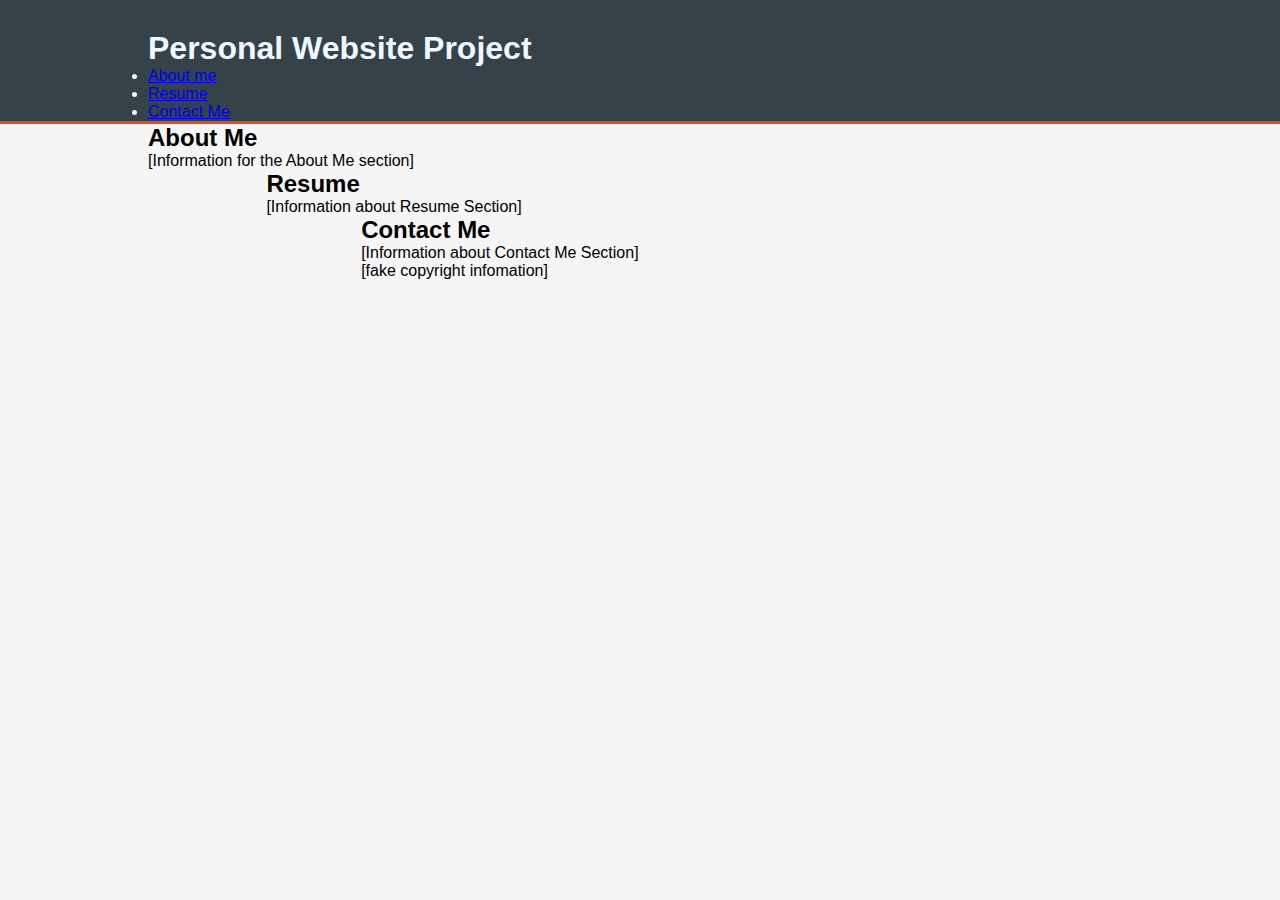
==== index.html @ c2f47eea "added styles.css sheet" ====
<!DOCTYPE html>
<html lang="en">
<head>
    <meta charset="UTF-8">
    <meta name="viewport" content="width=device-width, initial-scale=1.0">
    <title>Personal Website</title>
    <link rel="stylesheet" href="styles.css" >
</head>

<body>
    <header>
        <div class="container">
            
            <h1>Personal Website Project</h1>
            <nav>
                <ul>
                    <li><a href="#about">About me</a></li>
                    <li><a href="#resume">Resume</a></li>
                    <li><a href="#contact">Contact Me</a></li>
                </ul>
            </nav>
        </div>
    </header>

    <section id="about" class="section">
        <div class="container">
            <h2>About Me</h2>
            <p> [Information for the About Me section]</p>
    

    <section id="projects" class="section">
    <div class="container">
        <h2> Resume </h2>
        <p>[Information about Resume Section]</p>

        <section id="contact" class="section">
            <div class="container">
                <h2> Contact Me </h2>
                <p>[Information about Contact Me Section]</p>
            </div>
        </section>
        
        <footer>
            <div class="container">
                <p>[fake copyright infomation]</p>
            </div>
        </footer>
</body>
</html>
---- styles.css ----
* {
    margin: 0;
    padding: 0;
    box-sizing: border-box;
}

body {
    font-family: Arial, Helvetica, sans-serif;
    background-color: whitesmoke;
}

.container{
    width: 80%;
    margin:auto;
    overflow: hidden;
    padding: 0 20px;
}

header {
    background: #35424a;
    color:aliceblue;
    padding-top: 30px;
    min-height: 70px;
    border-bottom: #e8491d 3px solid;


}
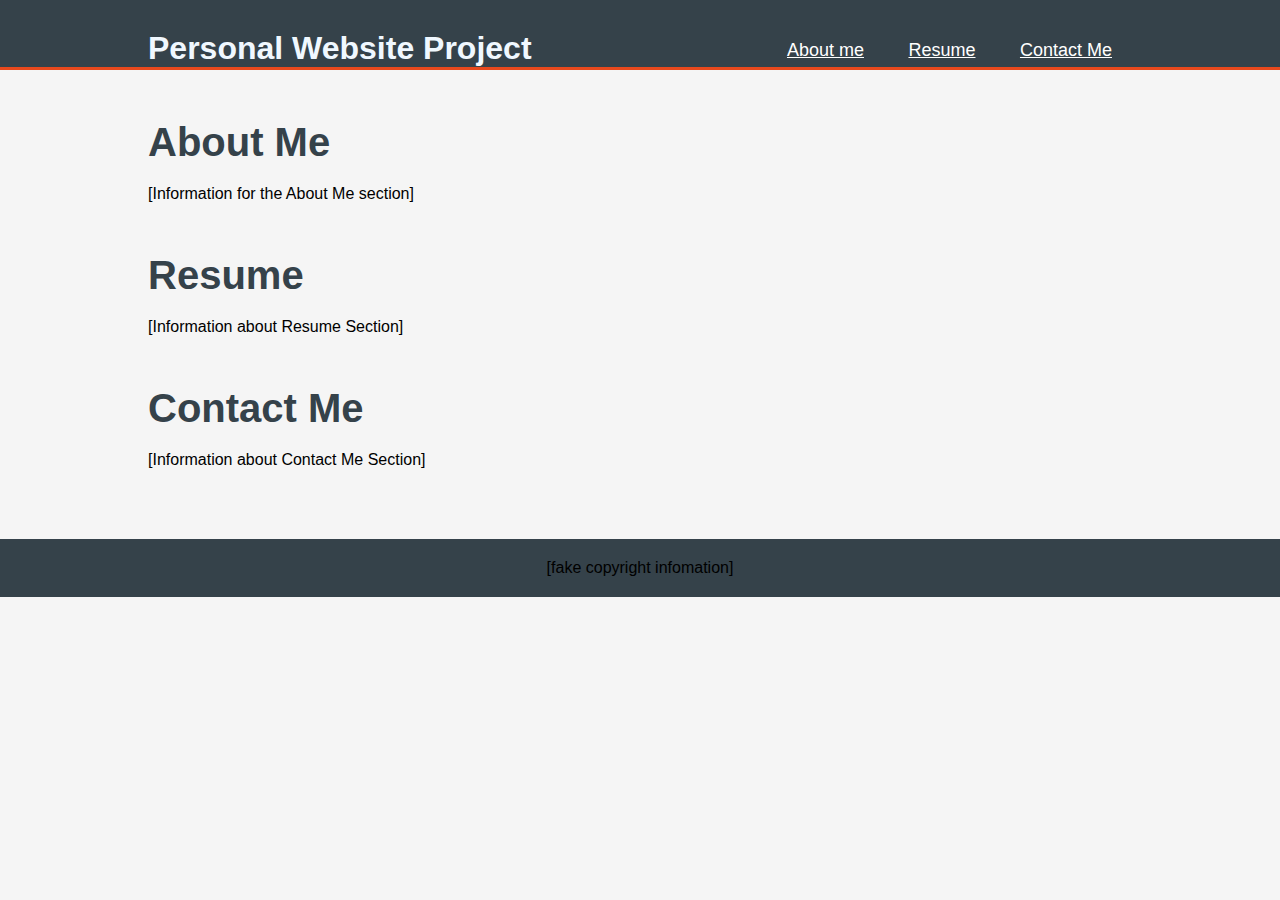
==== commit 44d38018: "edited footer and sections in CSS" ====
--- a/index.html
+++ b/index.html
@@ -27,23 +27,25 @@
             <h2>About Me</h2>
             <p> [Information for the About Me section]</p>
     
+        </div>
 
-    <section id="projects" class="section">
+    <section id="resume" class="section">
     <div class="container">
         <h2> Resume </h2>
         <p>[Information about Resume Section]</p>
+    </div>
 
-        <section id="contact" class="section">
-            <div class="container">
-                <h2> Contact Me </h2>
-                <p>[Information about Contact Me Section]</p>
-            </div>
-        </section>
+    <section id="contact" class="section">
+        <div class="container">
+            <h2> Contact Me </h2>
+            <p>[Information about Contact Me Section]</p>
+        </div>
+    </section>
         
-        <footer>
-            <div class="container">
-                <p>[fake copyright infomation]</p>
-            </div>
-        </footer>
+    <footer>
+        <div class="container">
+            <p>[fake copyright infomation]</p>
+        </div>
+    </footer>
 </body>
 </html>--- a/styles.css
+++ b/styles.css
@@ -23,8 +23,61 @@
     min-height: 70px;
     border-bottom: #e8491d 3px solid;
 
+}
 
+header h1{
+    float: left;
+    font-size: 2em;
+}
+
+header nav {
+    float: right;
+    margin-top: 10px;
+}
+
+header nav ul {
+    list-style: none;
+}
+
+header nav ul li {
+    display: inline;
+    padding: 0 20px
+}
+
+header nav ul li a {
+    color: #ffffff;
+    font-size: 18px;
+}
+
+header nav ul li a:hover {
+    color: #e8491d;
+    transition: 0.3s;
+}
+
+.section {
+    padding: 50px 0;
+}
+
+.section h2{
+    font-size: 2.5em;
+    margin-bottom: 20px;
+    color: #35424a;
 }
 
 
+.resume {
+    background: #ffffff;
+    border-radius: 5px;
+    margin-bottom:20px;
+    width: 48%;
+    box-shadow: 0 2px 5px;
+    
+}
 
+footer {
+    background-color: #35424a;
+    text-align: center;
+    border-top: #e8491d 3px;
+    padding: 20px;
+    margin-top: 20px;
+}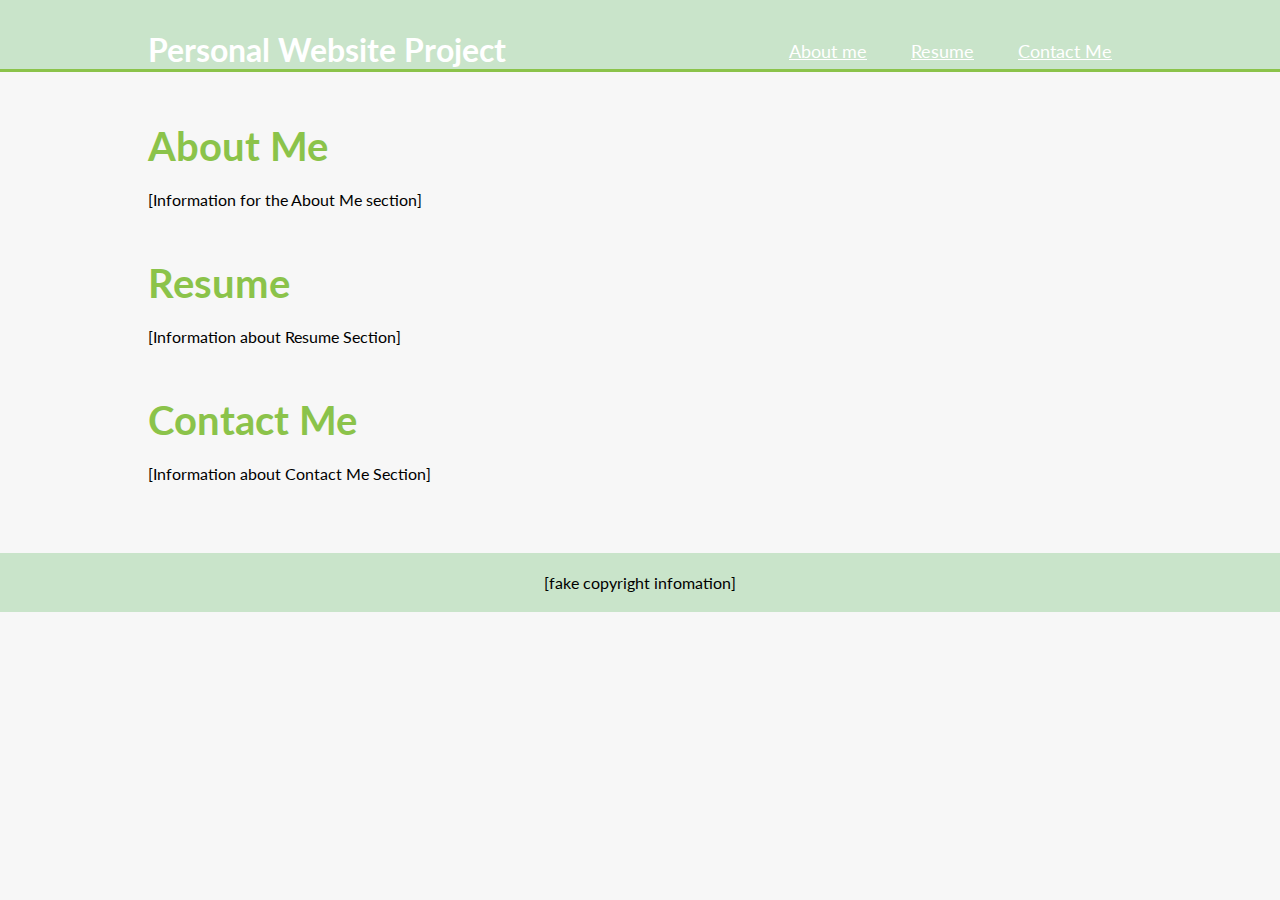
==== commit b7edfa72: "edited color in CSS" ====
--- a/index.html
+++ b/index.html
@@ -5,6 +5,10 @@
     <meta name="viewport" content="width=device-width, initial-scale=1.0">
     <title>Personal Website</title>
     <link rel="stylesheet" href="styles.css" >
+    <link rel="preconnect" href="https://fonts.googleapis.com">
+    <link rel="preconnect" href="https://fonts.gstatic.com" crossorigin>
+    <link href="https://fonts.googleapis.com/css2?family=Lato:wght@400;700&display=swap" rel="stylesheet">
+
 </head>
 
 <body>
--- a/styles.css
+++ b/styles.css
@@ -5,8 +5,8 @@
 }
 
 body {
-    font-family: Arial, Helvetica, sans-serif;
-    background-color: whitesmoke;
+    font-family: 'Lato', sans-serif;
+    background-color: #f7f7f7
 }
 
 .container{
@@ -17,11 +17,11 @@
 }
 
 header {
-    background: #35424a;
-    color:aliceblue;
+    background: #c9e4ca;
+    color: #ffffff;
     padding-top: 30px;
     min-height: 70px;
-    border-bottom: #e8491d 3px solid;
+    border-bottom: #8bc34a 3px solid;
 
 }
 
@@ -61,7 +61,7 @@
 .section h2{
     font-size: 2.5em;
     margin-bottom: 20px;
-    color: #35424a;
+    color: #8bc34a;
 }
 
 
@@ -75,7 +75,7 @@
 }
 
 footer {
-    background-color: #35424a;
+    background-color: #c9e4ca;
     text-align: center;
     border-top: #e8491d 3px;
     padding: 20px;
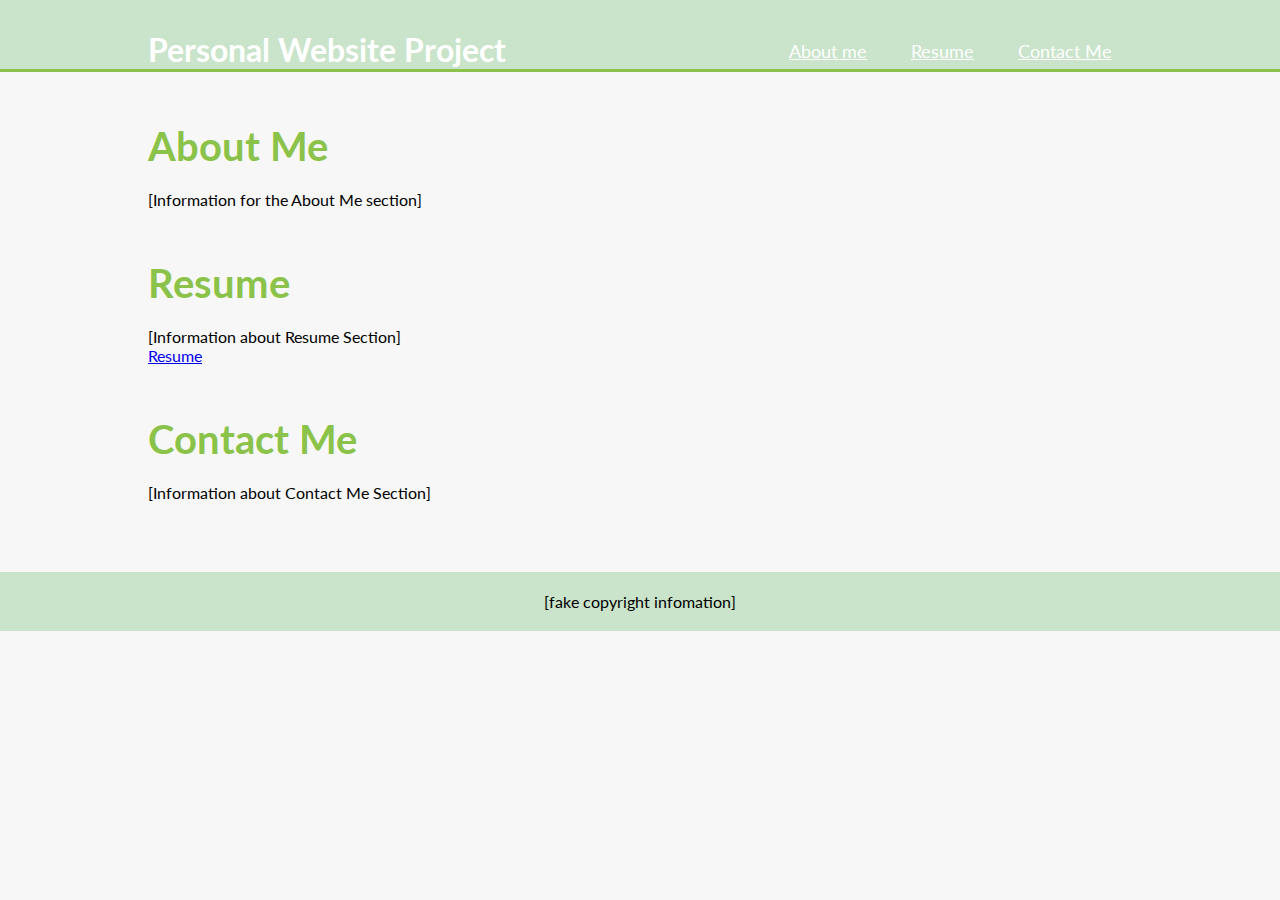
==== commit e835a412: "Added a feature that allows the user to access a resume PDF via the link provided" ====
--- a/index.html
+++ b/index.html
@@ -37,6 +37,9 @@
     <div class="container">
         <h2> Resume </h2>
         <p>[Information about Resume Section]</p>
+        <p>
+            <a href="Resume.pdf" target="_blank"> Resume </a>
+        </p>
     </div>
 
     <section id="contact" class="section">
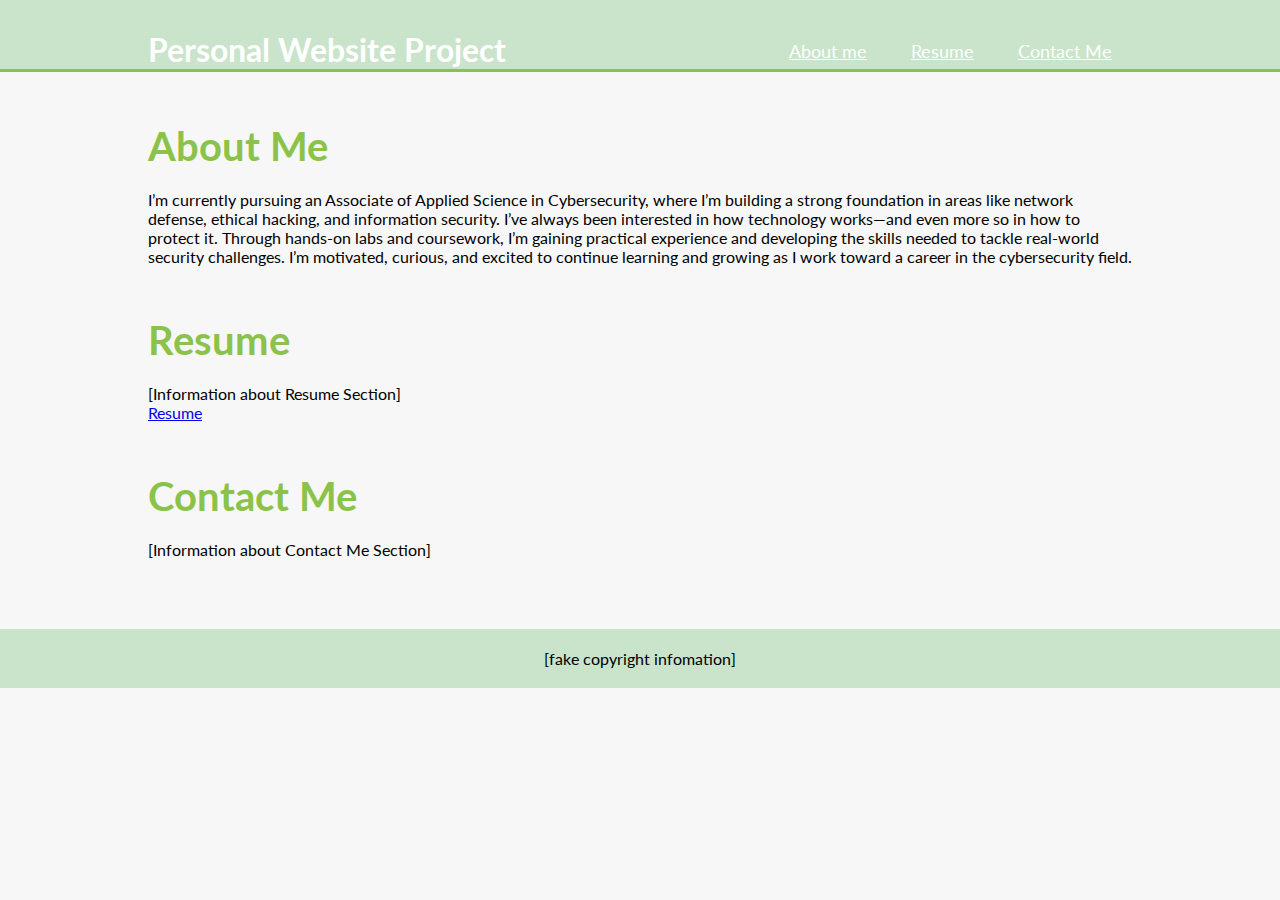
==== commit 30d7e19e: "Added more information to sections" ====
--- a/index.html
+++ b/index.html
@@ -29,7 +29,9 @@
     <section id="about" class="section">
         <div class="container">
             <h2>About Me</h2>
-            <p> [Information for the About Me section]</p>
+            <p> I’m currently pursuing an Associate of Applied Science in Cybersecurity, where I’m building a strong foundation in areas like network defense, ethical hacking, and information security. I’ve always been interested in how technology works—and even more so in how to protect it. Through hands-on labs and coursework, I’m gaining practical experience and developing the skills needed to tackle real-world security challenges. I’m motivated, curious, and excited to continue learning and growing as I work toward a career in the cybersecurity field.
+
+            </p>
     
         </div>
 
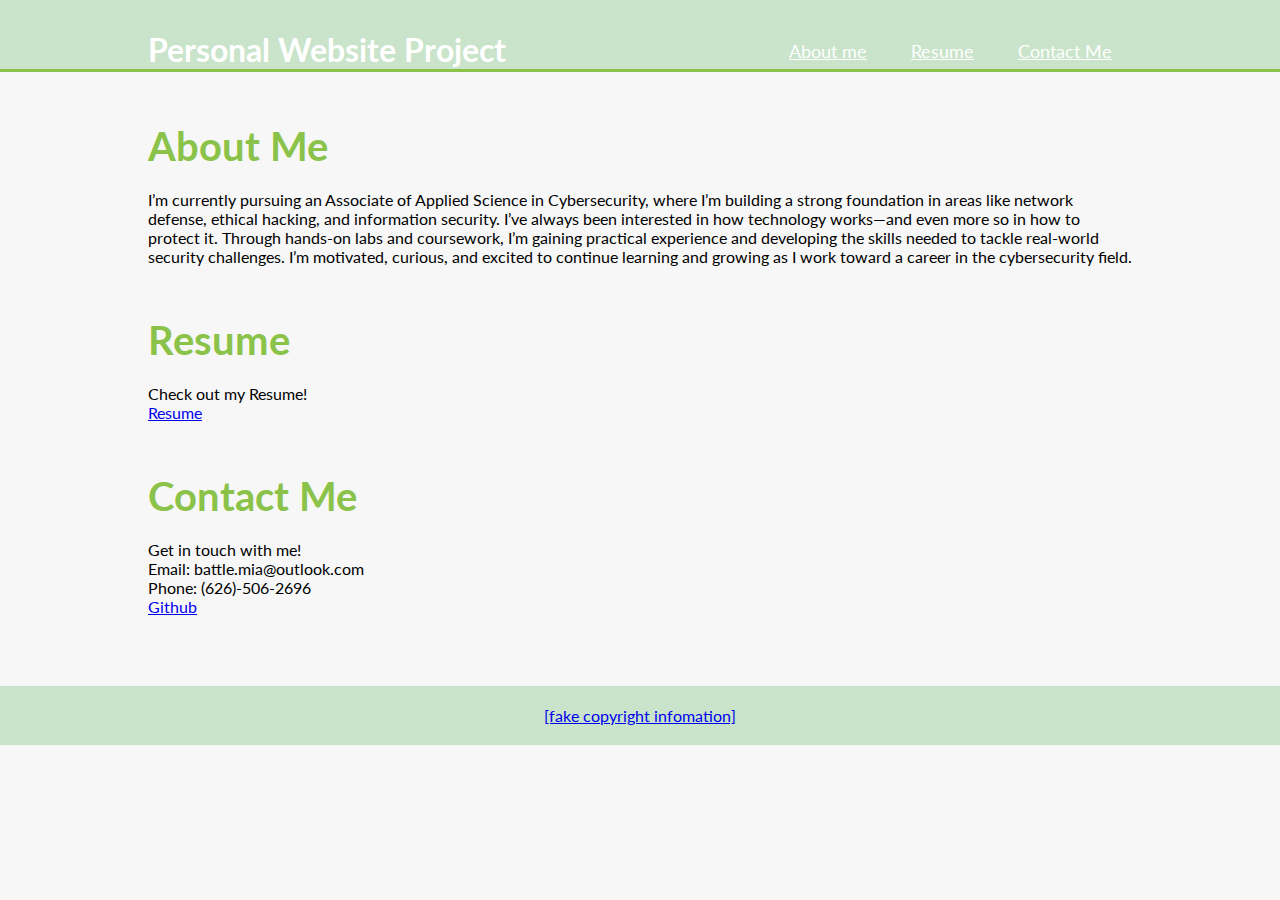
==== commit d0b43bd0: "Added more information to Contact section" ====
--- a/index.html
+++ b/index.html
@@ -38,7 +38,7 @@
     <section id="resume" class="section">
     <div class="container">
         <h2> Resume </h2>
-        <p>[Information about Resume Section]</p>
+        <p>Check out my Resume!</p>
         <p>
             <a href="Resume.pdf" target="_blank"> Resume </a>
         </p>
@@ -47,7 +47,13 @@
     <section id="contact" class="section">
         <div class="container">
             <h2> Contact Me </h2>
-            <p>[Information about Contact Me Section]</p>
+            <p> Get in touch with me!</p>
+            <ul>
+                <p>Email: battle.mia@outlook.com</p>
+                <p>Phone: (626)-506-2696</p>
+                <p><a href= "https://github.com/battle15" target="_blank">Github</ap>
+            </ul>
+
         </div>
     </section>
         
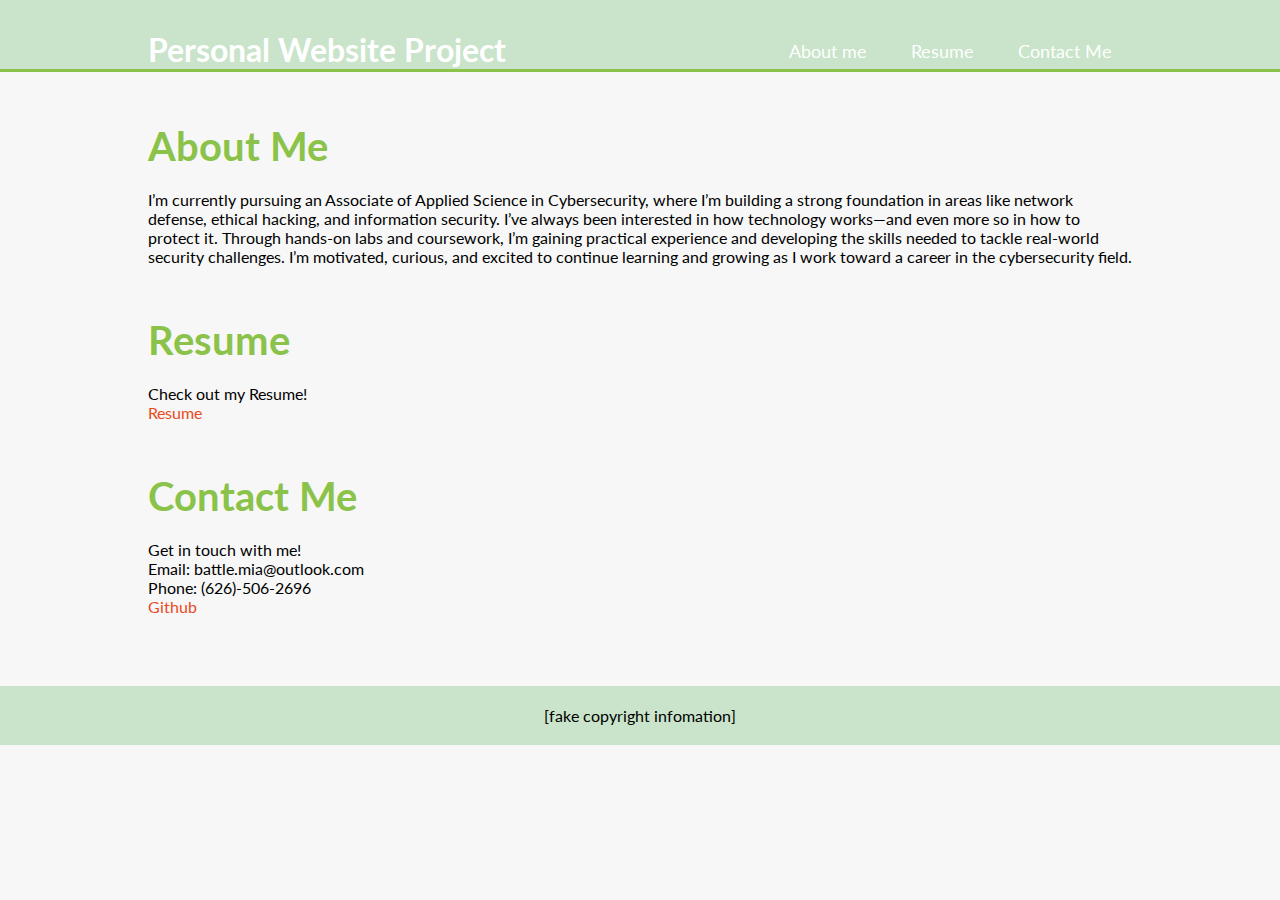
==== commit 5f597d0b: "added detail to hyperlinks" ====
--- a/index.html
+++ b/index.html
@@ -48,12 +48,9 @@
         <div class="container">
             <h2> Contact Me </h2>
             <p> Get in touch with me!</p>
-            <ul>
-                <p>Email: battle.mia@outlook.com</p>
-                <p>Phone: (626)-506-2696</p>
-                <p><a href= "https://github.com/battle15" target="_blank">Github</ap>
-            </ul>
-
+            <p>Email: battle.mia@outlook.com</p>
+            <p>Phone: (626)-506-2696</p>
+            <p><a href="https://github.com/battle15" target="_blank">Github</a></p>
         </div>
     </section>
         
--- a/styles.css
+++ b/styles.css
@@ -71,7 +71,16 @@
     margin-bottom:20px;
     width: 48%;
     box-shadow: 0 2px 5px;
-    
+}
+
+a {
+    color: #e8491d;
+    transition: 0.3s;;
+    text-decoration: none;
+}
+
+a:hover {
+    text-decoration: underline;
 }
 
 footer {
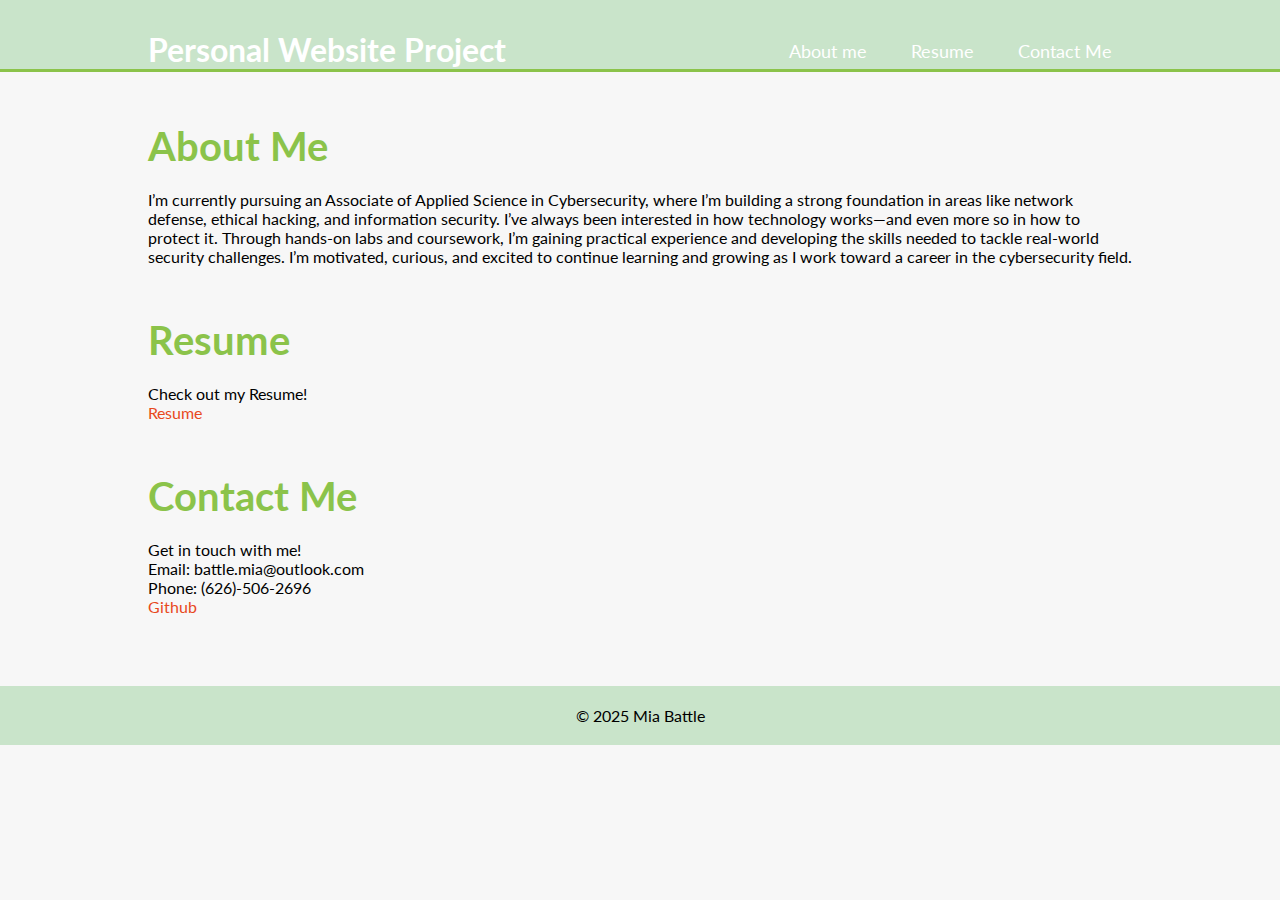
==== commit b445072c: "added fake copyright information" ====
--- a/index.html
+++ b/index.html
@@ -56,7 +56,7 @@
         
     <footer>
         <div class="container">
-            <p>[fake copyright infomation]</p>
+            <p> &copy; 2025 Mia Battle </p>
         </div>
     </footer>
 </body>
